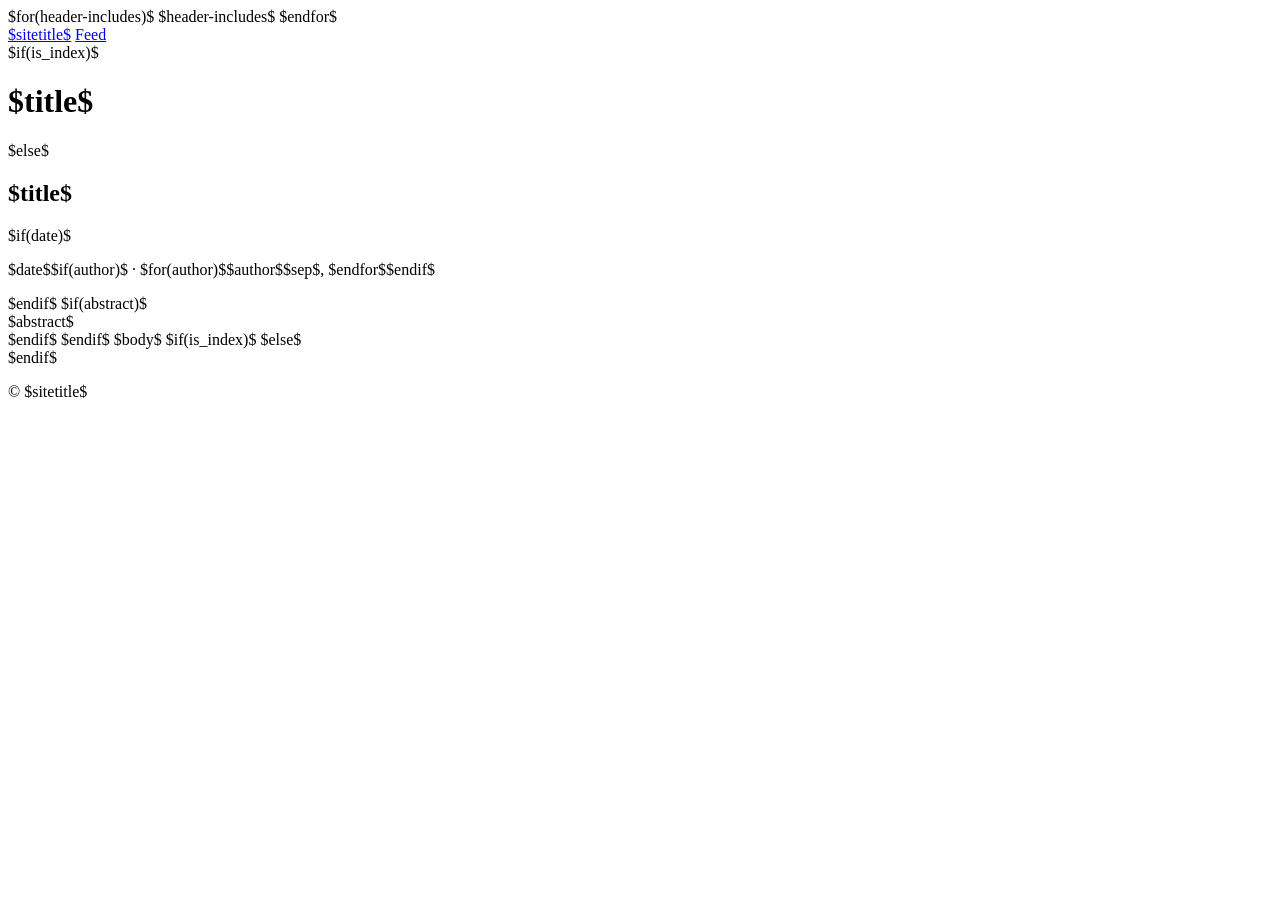
==== template.html @ 45e9a57d "Initial static blog: LaTeX posts, Pandoc + MathML build, GitHub Pages deploy Co-Authored-By: Claude " ====
<!doctype html>
<html lang="$if(lang)$$lang$$else$en$endif$">
<head>
  <meta charset="utf-8">
  <meta name="viewport" content="width=device-width, initial-scale=1">
  <title>$if(is_index)$$sitetitle$$else$$title$ – $sitetitle$$endif$</title>
  <link rel="stylesheet" href="$root$style.css">
  <link rel="alternate" type="application/atom+xml" title="$sitetitle$" href="$root$feed.xml">
$for(header-includes)$
  $header-includes$
$endfor$
</head>
<body>
  <header>
    <nav>
      <a href="$root$">$sitetitle$</a>
      <a href="$root$feed.xml">Feed</a>
    </nav>
  </header>

  <main>
$if(is_index)$
    <h1>$title$</h1>
$else$
    <article>
      <h1>$title$</h1>
$if(date)$
      <p class="meta"><time datetime="$date$">$date$</time>$if(author)$ · $for(author)$$author$$sep$, $endfor$$endif$</p>
$endif$
$if(abstract)$
      <div class="abstract">$abstract$</div>
$endif$
$endif$
$body$
$if(is_index)$
$else$
    </article>
$endif$
  </main>

  <footer>
    <p>© $sitetitle$</p>
  </footer>
</body>
</html>
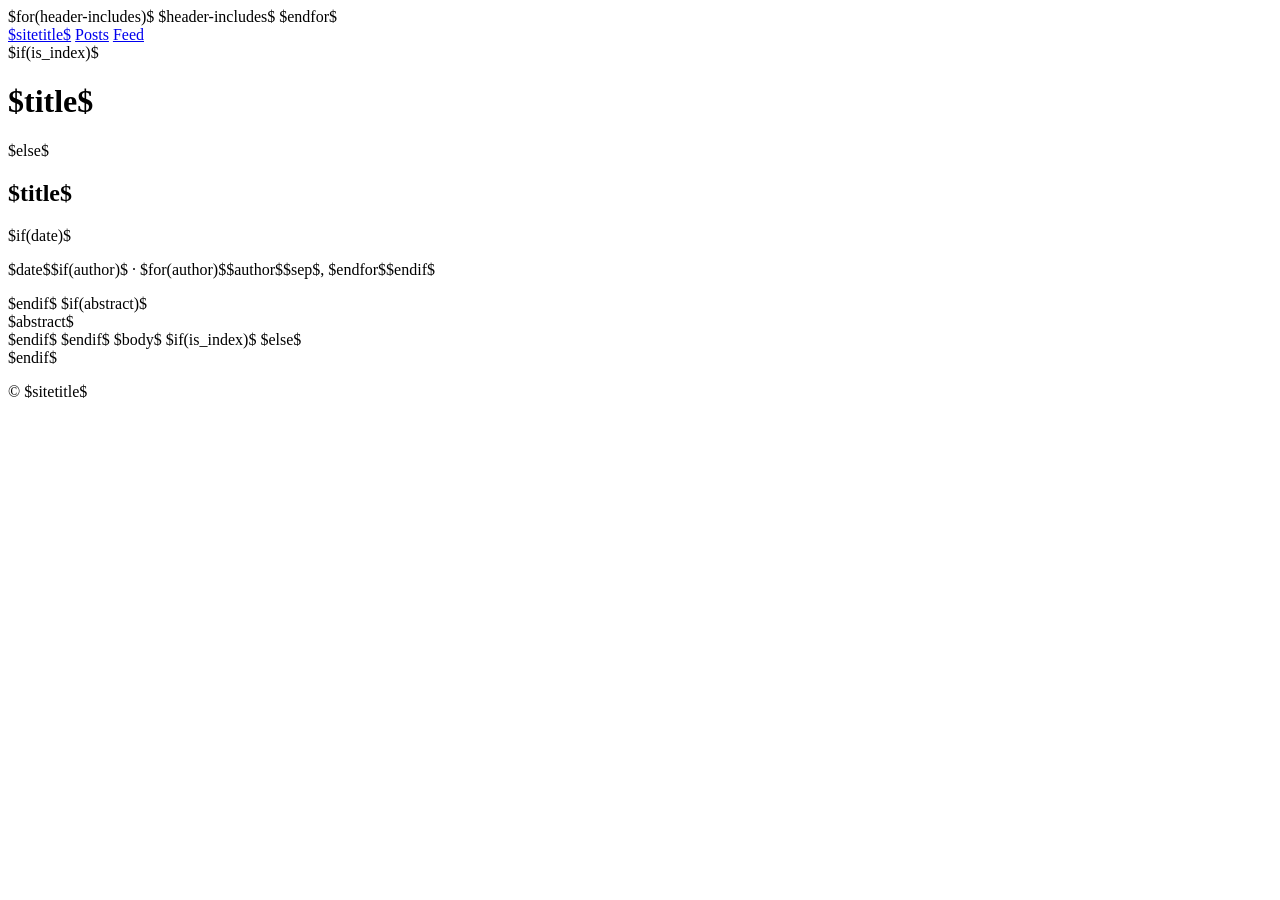
==== commit 8078d1fd: "Create Guillaumet post" ====
--- a/template.html
+++ b/template.html
@@ -14,6 +14,7 @@
   <header>
     <nav>
       <a href="$root$">$sitetitle$</a>
+      <a href="$root$posts/index.html">Posts</a>
       <a href="$root$feed.xml">Feed</a>
     </nav>
   </header>
